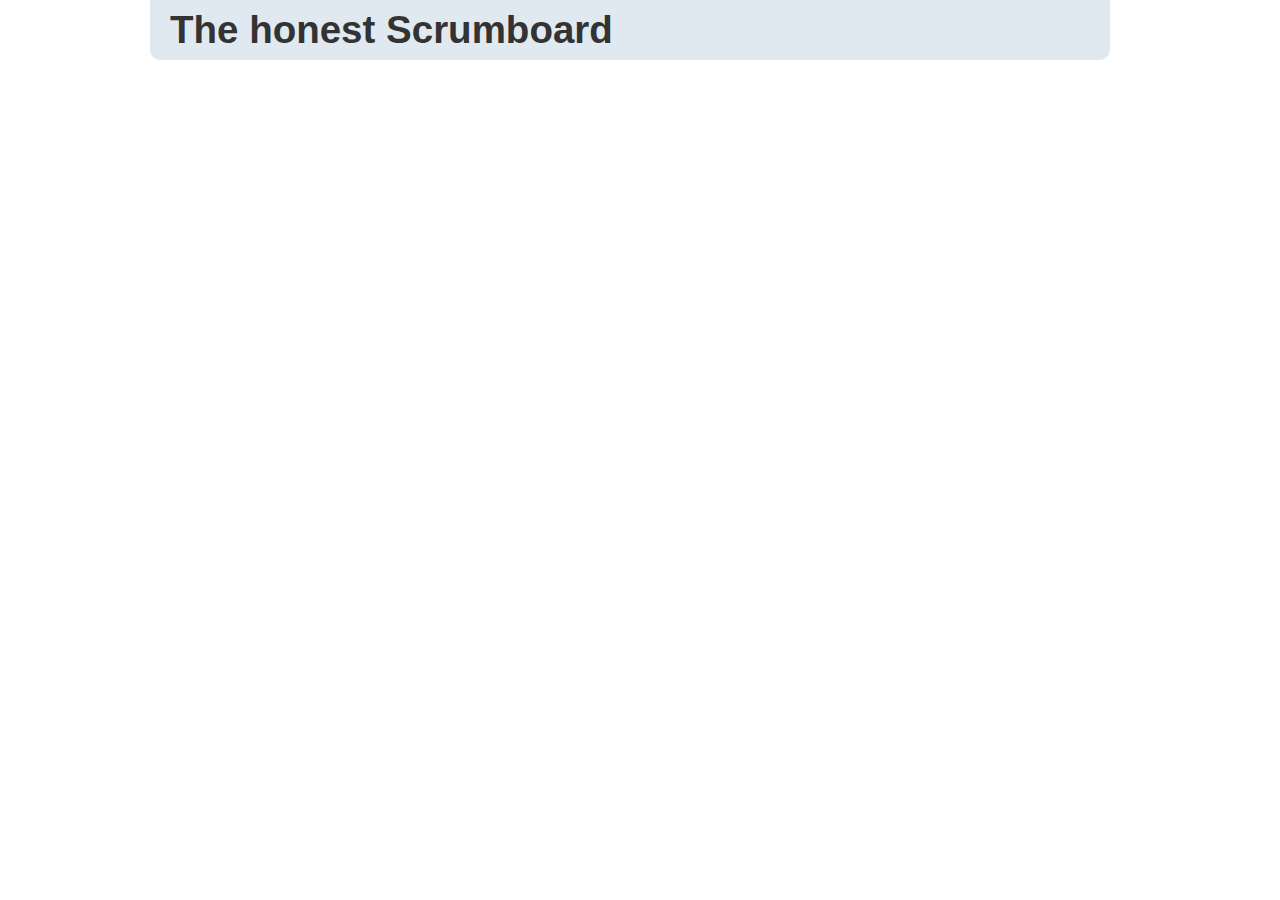
==== SpaWorkshop/Index.html @ f6f9c4ef "show story details" ====
﻿<!DOCTYPE html>
<html xmlns="http://www.w3.org/1999/xhtml">
<head>
    <title>SPA Workshop - bbv Forum Juni 2013</title>
    <link href="Content/bootstrap.css" rel="stylesheet" />
    <link href="Content/toastr.css" rel="stylesheet" />
    <link href="Content/Site.css" rel="stylesheet" />
</head>
<body ng-app="scrumboard">
    <div class="container">
        <div class="row header">
            <div class="span12">
                <h1>The honest Scrumboard</h1>
            </div>
        </div>
        <div class="row">
            <ng-view></ng-view>
        </div>
    </div>
    <script src="Scripts/jquery-1.9.1.js"></script>
    <script src="Scripts/bootstrap.js"></script>
    <script src="Scripts/jquery.signalR-1.1.1.js"></script>
    <script src="Scripts/toastr.js"></script>
    <script src="Scripts/angular.js"></script>
    <script src="App/appModule.js"></script>
    <script src="App/controllers/scrumboardController.js"></script>
    <script src="App/controllers/storyDetailController.js"></script>
</body>
</html>
---- SpaWorkshop/Content/toastr.css ----
﻿.toast-title {
  font-weight: bold;
}
.toast-message {
  -ms-word-wrap: break-word;
  word-wrap: break-word;
}
.toast-message a,
.toast-message label {
  color: #ffffff;
}
.toast-message a:hover {
  color: #cccccc;
  text-decoration: none;
}
.toast-top-full-width {
  top: 0;
  right: 0;
  width: 100%;
}
.toast-bottom-full-width {
  bottom: 0;
  right: 0;
  width: 100%;
}
.toast-top-left {
  top: 12px;
  left: 12px;
}
.toast-top-right {
  top: 12px;
  right: 12px;
}
.toast-bottom-right {
  right: 12px;
  bottom: 12px;
}
.toast-bottom-left {
  bottom: 12px;
  left: 12px;
}
#toast-container {
  position: fixed;
  z-index: 999999;
}
#toast-container * {
  -moz-box-sizing: border-box;
  -webkit-box-sizing: border-box;
  box-sizing: border-box;
}
#toast-container > div {
  margin: 0 0 6px;
  padding: 15px 15px 15px 50px;
  width: 300px;
  -moz-border-radius: 3px 3px 3px 3px;
  -webkit-border-radius: 3px 3px 3px 3px;
  border-radius: 3px 3px 3px 3px;
  background-position: 15px center;
  background-repeat: no-repeat;
  -moz-box-shadow: 0 0 12px #999999;
  -webkit-box-shadow: 0 0 12px #999999;
  box-shadow: 0 0 12px #999999;
  color: #ffffff;
  opacity: 0.8;
  -ms-filter: progid:DXImageTransform.Microsoft.Alpha(Opacity=80);
  filter: alpha(opacity=80);
}
#toast-container > :hover {
  -moz-box-shadow: 0 0 12px #000000;
  -webkit-box-shadow: 0 0 12px #000000;
  box-shadow: 0 0 12px #000000;
  opacity: 1;
  -ms-filter: progid:DXImageTransform.Microsoft.Alpha(Opacity=100);
  filter: alpha(opacity=100);
  cursor: pointer;
}
#toast-container > .toast-info {
  background-image: url("[data-uri]") !important;
}
#toast-container > .toast-error {
  background-image: url("[data-uri]") !important;
}
#toast-container > .toast-success {
  background-image: url("[data-uri]") !important;
}
#toast-container > .toast-warning {
  background-image: url("[data-uri]") !important;
}
#toast-container.toast-top-full-width > div,
#toast-container.toast-bottom-full-width > div {
  width: 96%;
  margin: auto;
}
.toast {
  background-color: #030303;
}
.toast-success {
  background-color: #51a351;
}
.toast-error {
  background-color: #bd362f;
}
.toast-info {
  background-color: #2f96b4;
}
.toast-warning {
  background-color: #f89406;
}
/*Responsive Design*/
@media all and (max-width: 240px) {
  #toast-container > div {
    padding: 8px 8px 8px 50px;
    width: 108px;
  }
}
@media all and (min-width: 241px) and (max-width: 320px) {
  #toast-container > div {
    padding: 8px 8px 8px 50px;
    width: 128px;
  }
}
@media all and (min-width: 321px) and (max-width: 480px) {
  #toast-container > div {
    padding: 8px 8px 8px 50px;
    width: 192px;
  }
}
@media all and (min-width: 481px) and (max-width: 768px) {
  #toast-container > div {
    padding: 15px 15px 15px 50px;
    width: 300px;
  }
}
---- SpaWorkshop/Content/Site.css ----
﻿.header {
    background-color: rgba(96, 144, 174, 0.2);
    border-radius: 0 0 10px 10px;
}

.story {
    border: 1px solid black;
    border-radius: 5px;
    margin: 10px 0 10px 0;
    padding: 5px 10px 5px 10px;
    cursor: pointer;
}

.story:hover {
    background-color: rgba(118, 178, 215, 0.2);
}

#scrumboardView a, #scrumboardView a:hover {
    color: inherit;
    text-decoration: none;
}
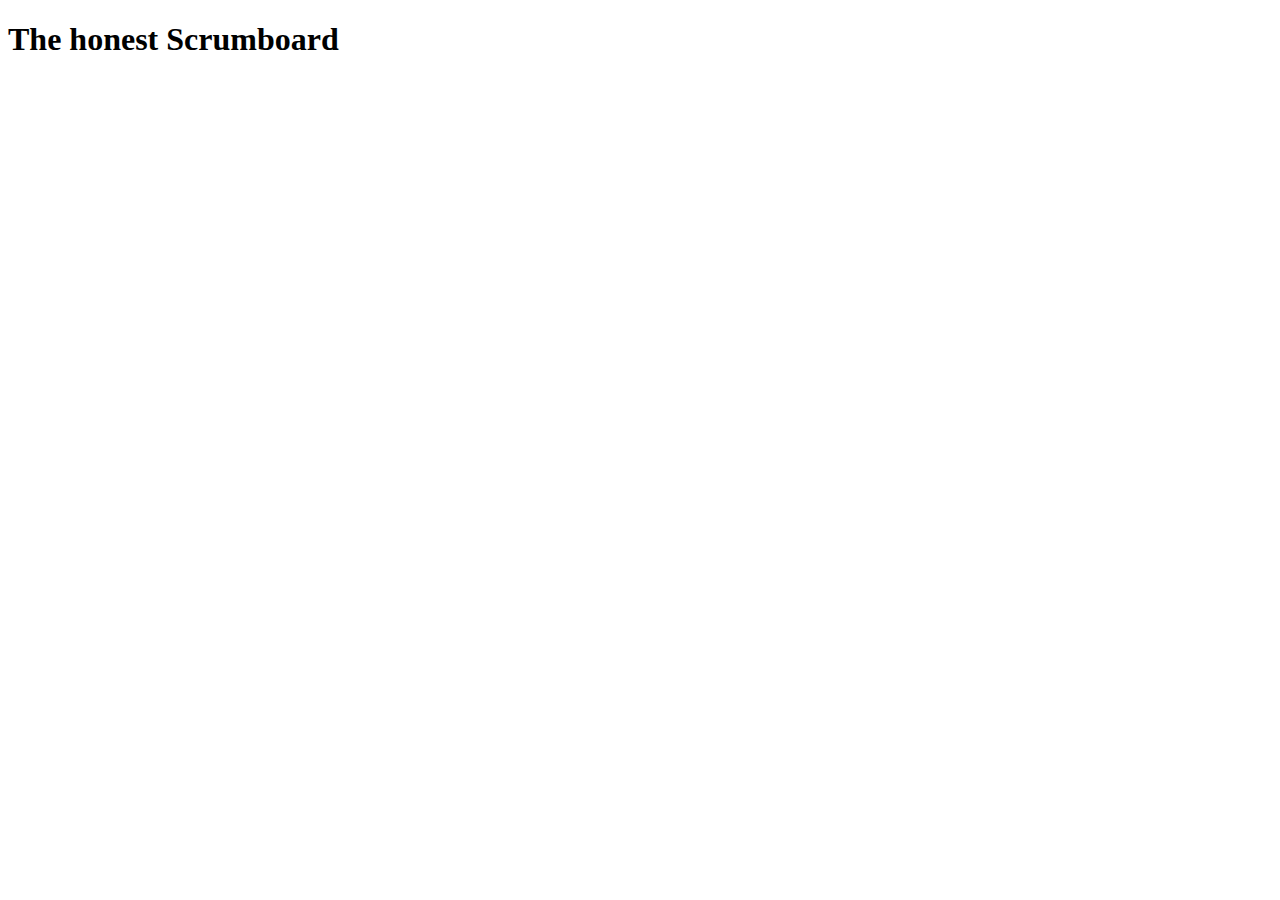
==== commit 981f7ab3: "Added missing slash for script references" ====
--- a/SpaWorkshop/Index.html
+++ b/SpaWorkshop/Index.html
@@ -2,9 +2,9 @@
 <html xmlns="http://www.w3.org/1999/xhtml">
 <head>
     <title>SPA Workshop - bbv Forum Juni 2013</title>
-    <link href="Content/bootstrap.css" rel="stylesheet" />
-    <link href="Content/toastr.css" rel="stylesheet" />
-    <link href="Content/Site.css" rel="stylesheet" />
+    <link href="/Content/bootstrap.css" rel="stylesheet" />
+    <link href="/Content/toastr.css" rel="stylesheet" />
+    <link href="/Content/Site.css" rel="stylesheet" />
 </head>
 <body ng-app="scrumboard">
     <div class="container">
@@ -13,17 +13,17 @@
                 <h1>The honest Scrumboard</h1>
             </div>
         </div>
-        <div class="row">
+        <div id="content" class="row">
             <ng-view></ng-view>
         </div>
     </div>
-    <script src="Scripts/jquery-1.9.1.js"></script>
-    <script src="Scripts/bootstrap.js"></script>
-    <script src="Scripts/jquery.signalR-1.1.1.js"></script>
-    <script src="Scripts/toastr.js"></script>
-    <script src="Scripts/angular.js"></script>
-    <script src="App/appModule.js"></script>
-    <script src="App/controllers/scrumboardController.js"></script>
-    <script src="App/controllers/storyDetailController.js"></script>
+    <script src="/Scripts/jquery-1.9.1.js"></script>
+    <script src="/Scripts/bootstrap.js"></script>
+    <script src="/Scripts/jquery.signalR-1.1.1.js"></script>
+    <script src="/Scripts/toastr.js"></script>
+    <script src="/Scripts/angular.js"></script>
+    <script src="/App/appModule.js"></script>
+    <script src="/App/controllers/scrumboardController.js"></script>
+    <script src="/App/controllers/storyDetailController.js"></script>
 </body>
 </html>
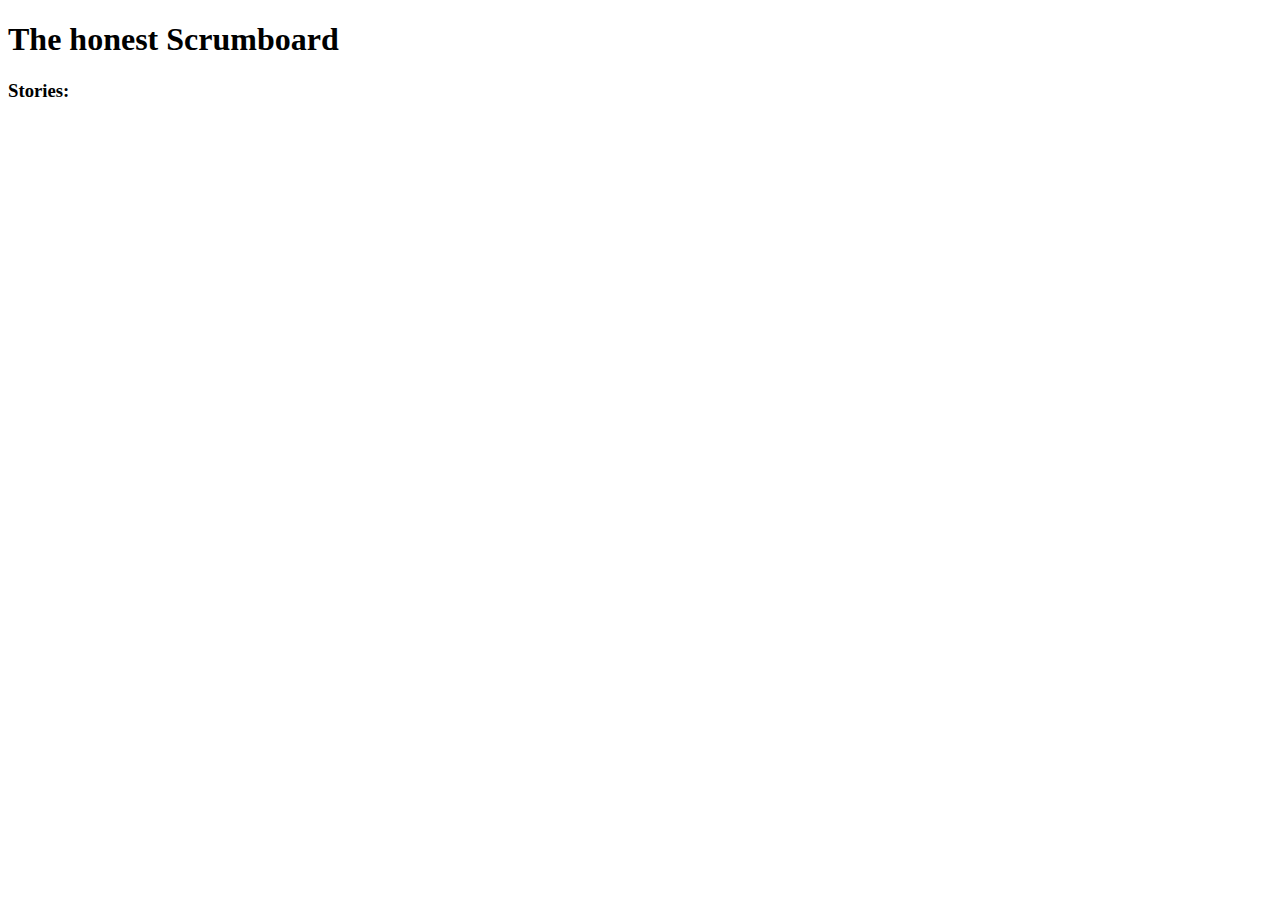
==== commit 18b62544: "removed all unnecessary elements" ====
--- a/SpaWorkshop/Index.html
+++ b/SpaWorkshop/Index.html
@@ -3,7 +3,6 @@
 <head>
     <title>SPA Workshop - bbv Forum Juni 2013</title>
     <link href="/Content/bootstrap.css" rel="stylesheet" />
-    <link href="/Content/toastr.css" rel="stylesheet" />
     <link href="/Content/Site.css" rel="stylesheet" />
 </head>
 <body ng-app="scrumboard">
@@ -13,17 +12,20 @@
                 <h1>The honest Scrumboard</h1>
             </div>
         </div>
-        <div id="content" class="row">
-            <ng-view></ng-view>
+        <div class="row">
+            <div id="scrumboardView" class="span5">
+                <h3>Stories:</h3>
+                <div class="story" >
+                    <h4><!--put the title here--></h4>
+                    <p><!--put the description here--></p>
+                </div>
+             </div>
         </div>
     </div>
     <script src="/Scripts/jquery-1.9.1.js"></script>
     <script src="/Scripts/bootstrap.js"></script>
-    <script src="/Scripts/jquery.signalR-1.1.1.js"></script>
-    <script src="/Scripts/toastr.js"></script>
     <script src="/Scripts/angular.js"></script>
     <script src="/App/appModule.js"></script>
-    <script src="/App/controllers/scrumboardController.js"></script>
-    <script src="/App/controllers/storyDetailController.js"></script>
+    <script src="/App/controllers.js"></script>
 </body>
 </html>
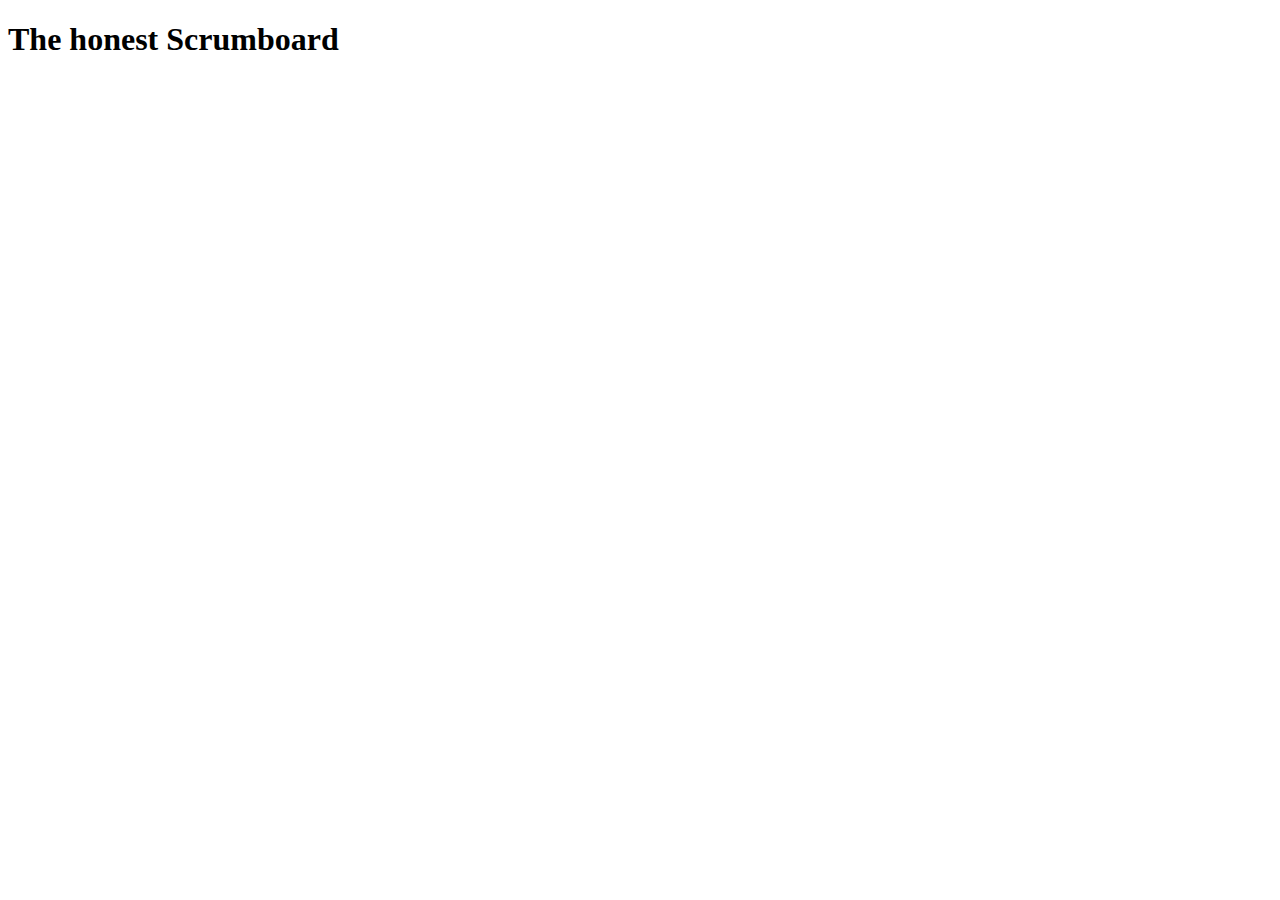
==== commit d3cc8d3a: "removed signalR references" ====
--- a/SpaWorkshop/Index.html
+++ b/SpaWorkshop/Index.html
@@ -13,13 +13,7 @@
             </div>
         </div>
         <div class="row">
-            <div id="scrumboardView" class="span5">
-                <h3>Stories:</h3>
-                <div class="story" >
-                    <h4><!--put the title here--></h4>
-                    <p><!--put the description here--></p>
-                </div>
-             </div>
+            <ng-view></ng-view>
         </div>
     </div>
     <script src="/Scripts/jquery-1.9.1.js"></script>
